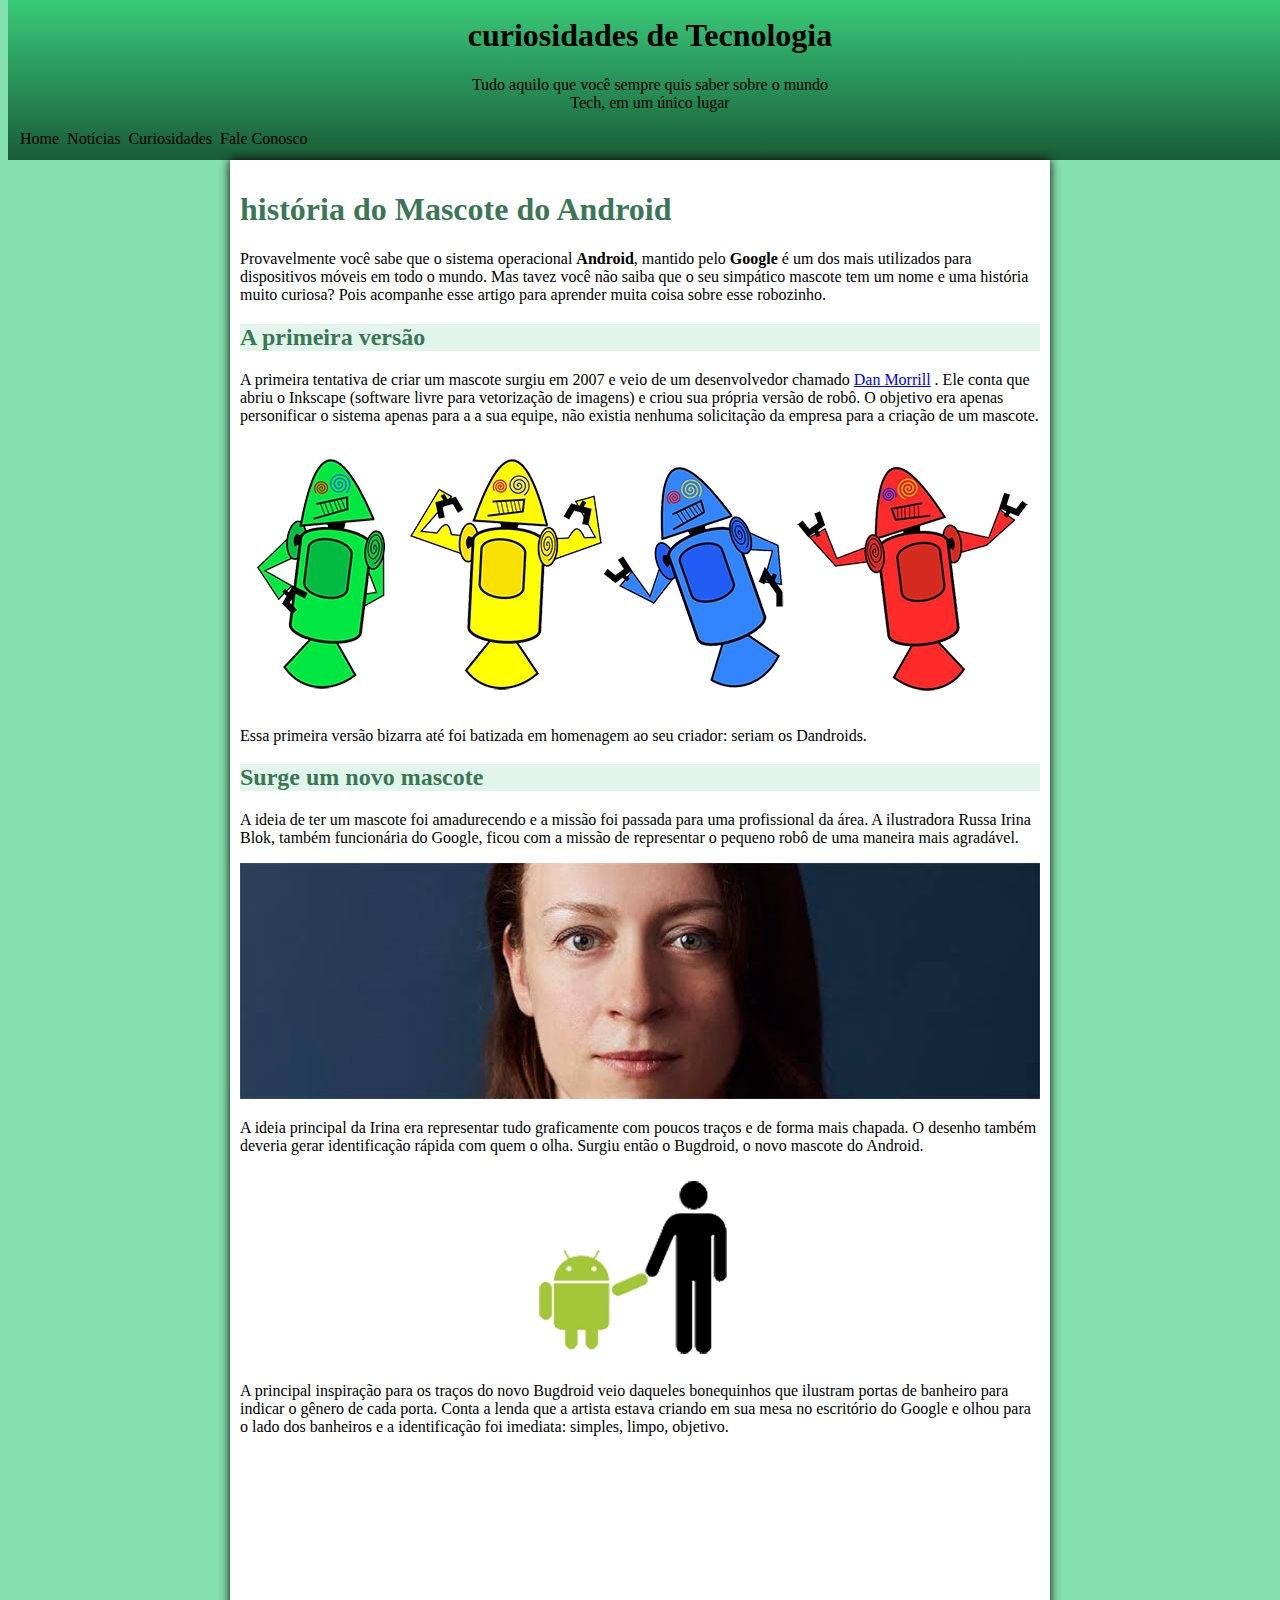
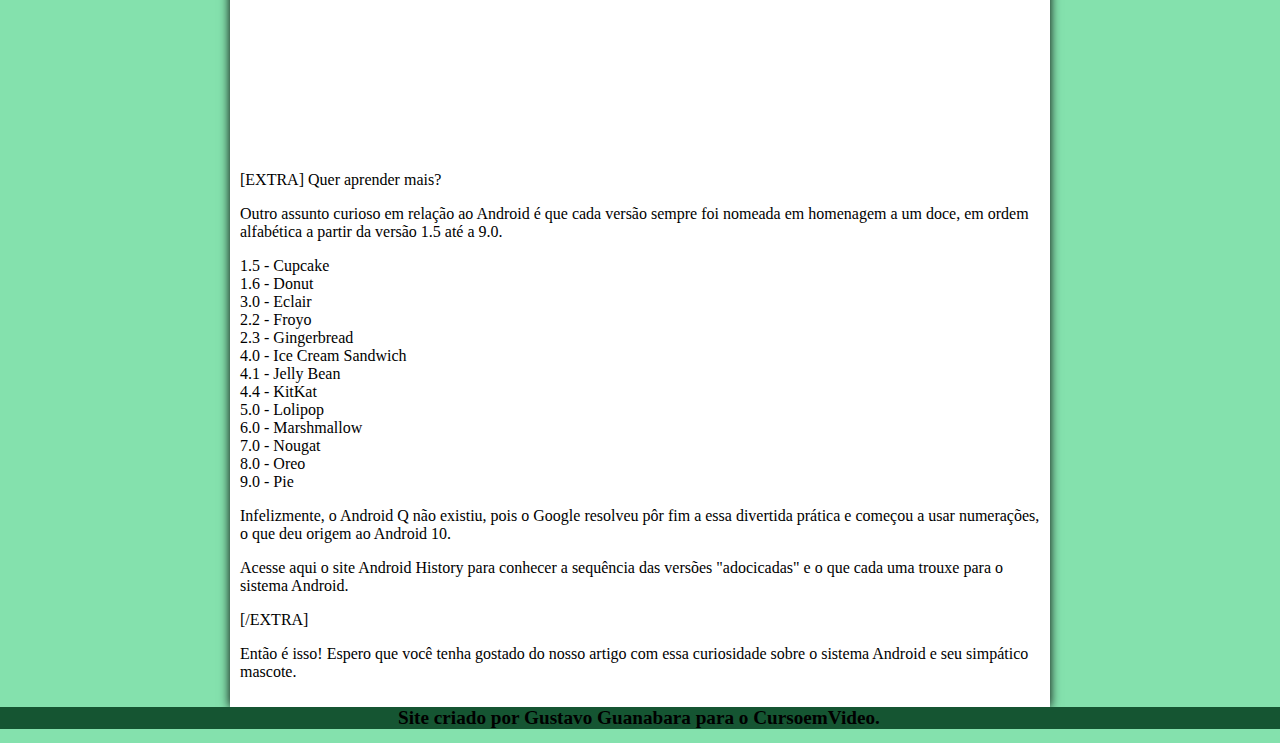
==== docs/index.html @ c7a57149 "pronto" ====
<!DOCTYPE html>
<html lang="pt-br">
<head>
    <link rel="shortcut icon" href="imagens/favicon.ico" type="image/x-icon">
    <link rel="stylesheet" type="text/css" href="stilos.css">
    <meta charset="UTF-8">
    <meta http-equiv="X-UA-Compatible" content="IE=edge">
    <meta name="viewport" content="width=device-width, initial-scale=1.0">
    <title>Android</title>
</head>
<body>
    <main id="parte-cima">
    <h1 class="titulo">curiosidades de Tecnologia</h1>

    <p class="titulo">Tudo aquilo que você sempre quis saber sobre o mundo</br> Tech, em um único lugar</p>
    <div id="botoes">
    
    <li class="go11"><a class="f01" href="index.html">Home</a></li>
    <li class="go11"><a class="f01" href="index.html">Notícias</a></li>
    <li class="go11"><a class="f01" href="index.html">Curiosidades</a></li>
    <li class="go11"><a class="f01" href="index.html">Fale Conosco</a></li>
    </div>
    </main>

    <main id="corpo">
        <h1 class="fundo2">história do Mascote do Android</h1>

        <p>Provavelmente você sabe que o sistema operacional <strong>Android</strong>, mantido pelo <strong>Google</strong> é um dos mais utilizados para dispositivos móveis em todo o mundo. Mas tavez você não saiba que o seu simpático mascote tem um nome e uma história muito curiosa? Pois acompanhe esse artigo para aprender muita coisa sobre esse robozinho.</p>

        <h2 class="fundo">A primeira versão</h2>

        <p>A primeira tentativa de criar um mascote surgiu em 2007 e veio de um desenvolvedor chamado <a href="https://tecnoblog.net/meiobit/arquivo/83259/dan-morrill-produz-apresentacao-de-imagens-simbolizando-o-aumento-do-controle-sobre-o-android/" target="_blank">Dan Morrill</a> . Ele conta que abriu o Inkscape (software livre para vetorização de imagens) e criou sua própria versão de robô. O objetivo era apenas personificar o sistema apenas para a a sua equipe, não existia nenhuma solicitação da empresa para a criação de um mascote.</p>
        <picture>
            <source media="(max-width: 800px)" srcset="imagens/dan-droids-pq.png">
            <img src="imagens/dan-droids.png" alt="não foi possivel carregar a imagem" id="img1">
        </picture>
        <p>Essa primeira versão bizarra até foi batizada em homenagem ao seu criador: seriam os Dandroids.</p>

        <h2 class="fundo">Surge um novo mascote</h2>

        <p>A ideia de ter um mascote foi amadurecendo e a missão foi passada para uma profissional da área. A ilustradora Russa Irina Blok, também funcionária do Google, ficou com a missão de representar o pequeno robô de uma maneira mais agradável.</p>

        <picture>
            <source media="(max-width: 800px)" srcset="imagens/irina-blok-pq.jpg" >
            <img src="imagens/irina-blok.jpg" alt="nao foi possivel carregar a imagem" id="imag2" >
        </picture>
        <p>A ideia principal da Irina era representar tudo graficamente com poucos traços e de forma mais chapada. O desenho também deveria gerar identificação rápida com quem o olha. Surgiu então o Bugdroid, o novo mascote do Android.</p>

        <img src="imagens/bugdroid.png" class="fotoo">
        <p>A principal inspiração para os traços do novo Bugdroid veio daqueles bonequinhos que ilustram portas de banheiro para indicar o gênero de cada porta. Conta a lenda que a artista estava criando em sua mesa no escritório do Google e olhou para o lado dos banheiros e a identificação foi imediata: simples, limpo, objetivo.</p>
        <iframe width="100%" height="315" src="https://www.youtube.com/embed/l2UDgpLz20M" title="YouTube video player" frameborder="0" allow="accelerometer; autoplay; clipboard-write; encrypted-media; gyroscope; picture-in-picture" allowfullscreen></iframe>
        [EXTRA] Quer aprender mais? 

        <p>Outro assunto curioso em relação ao Android é que cada versão sempre foi nomeada em homenagem a um doce, em ordem alfabética a partir da versão 1.5 até a 9.0.</p>

        <li>1.5 - Cupcake</li>
        <li>1.6 - Donut</li>
        <li>3.0 - Eclair</li>
        <li>2.2 - Froyo</li>
        <li>2.3 - Gingerbread</li>
        <li>4.0 - Ice Cream Sandwich</li>
        <li>4.1 - Jelly Bean</li>
        <li>4.4 - KitKat</li>
        <li>5.0 - Lolipop</li>
        <li>6.0 - Marshmallow</li>
        <li>7.0 - Nougat</li>
        <li>8.0 - Oreo</li>
        <li>9.0 - Pie</li>

        <p>Infelizmente, o Android Q não existiu, pois o Google resolveu pôr fim a essa divertida prática e começou a usar numerações, o que deu origem ao Android 10.</p>

        <p>Acesse aqui o site Android History para conhecer a sequência das versões "adocicadas" e o que cada uma trouxe para o sistema Android.</p>
        [/EXTRA]

        <p>Então é isso! Espero que você tenha gostado do nosso artigo com essa curiosidade sobre o sistema Android e seu simpático mascote.</p>
    </main>
    <div class="g01">
        <h1 class="g02">Site criado por Gustavo Guanabara para o CursoemVideo.</h1>
    </div>
</body>
</html>
---- docs/stilos.css ----
@charset "utf-8";


@font-face {
    font-family: 'android';
    src: url('fontes/idroid.otf') format(opentapy);
    font-weight: normal;
}

:root{
    --fonte-p:Arial, Helvetica, sans-serif;
    --fonte-destaq:android;
}

body{
    background-color: #84E1AD;
    font-family: var(--fonte-destaq);
}
main#parte-cima{
    background-image: linear-gradient(to bottom, #3BD47F,#1A5C38);
    top: 100px;
    width: 100%;
    margin-top: -22px;
    padding: 10px;
}
h1.titulo{
    text-align: center;
}
p.titulo{
    text-align: center;
}
main#corpo{
    border-top: 0px;
    min-width:320px;
    max-width: 800px;
    padding: 10px;
    background-color: white;
    margin: auto;
    box-shadow: 0px 0px 10px black;
}
h2.fundo{
    background-color: #E2F5EA;
    color: #3B7756;
}
h1.fundo2{
    color: #3B7756;
}
img#img1{
    width: 100%;
}
img#imag2{
    width: 100%;
}
li.go11{
    display: inline-block;
    border:5px, #3BD47F;
    padding: 2px;
}
li:hover{
    background-color: #3ad47f;
}
a.f01{
    text-decoration: none;
    color: black;
}
img.fotoo{
    display: block;
    margin: auto;
}
div.g01{
    padding: -6px;
    background-color: #155532;
    margin: 0px -8px -14px -10px;
}
h1.g02{
    font-size:1.2em;
    display: block;
    margin: auto;
    text-align: center;
}
li{
    display: block;
}
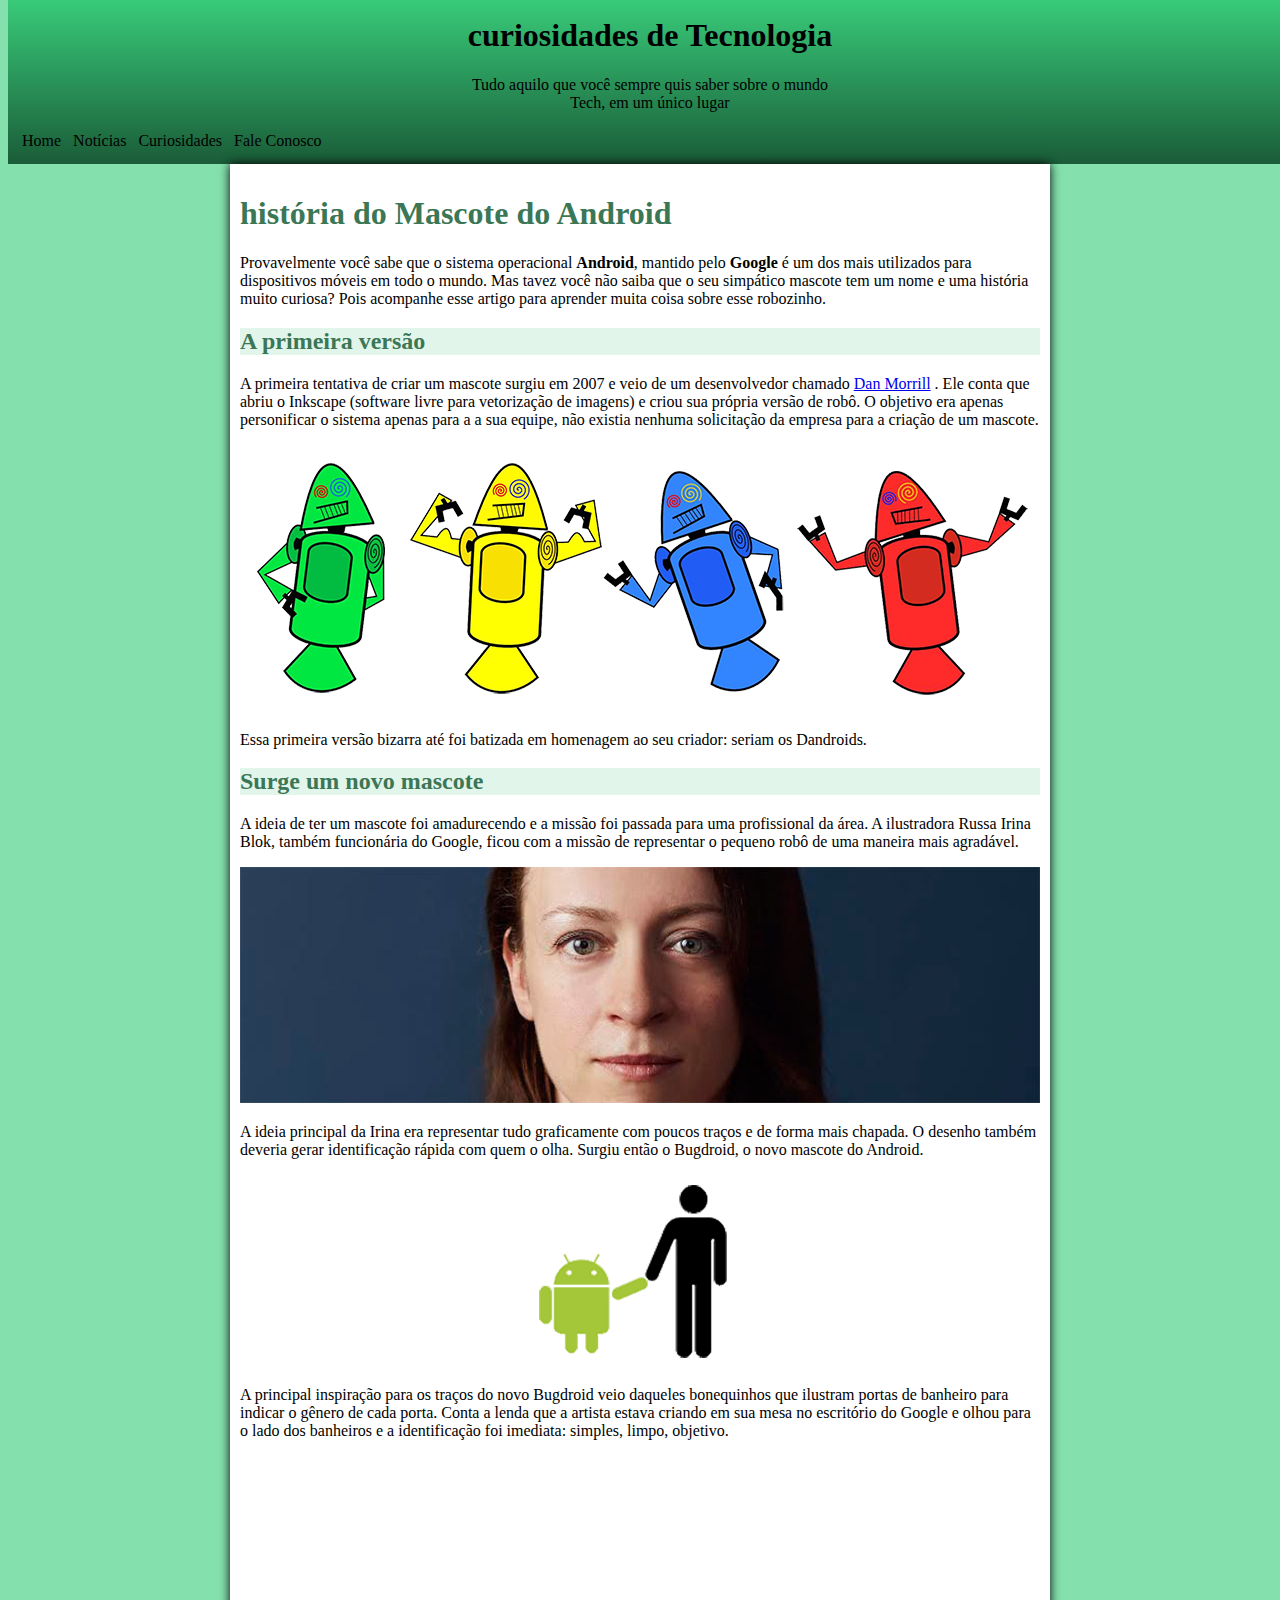
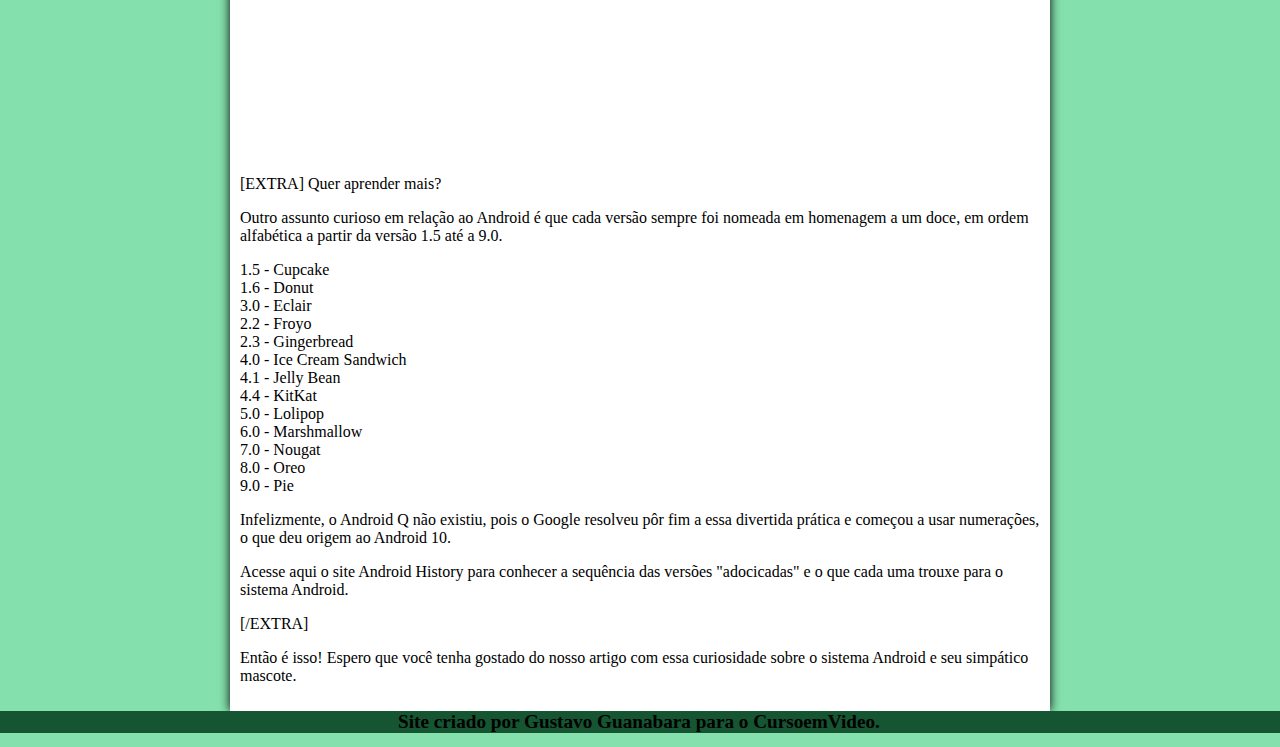
==== commit 48ba475a: "mudança de cor" ====
--- a/docs/index.html
+++ b/docs/index.html
@@ -53,19 +53,19 @@
 
         <p>Outro assunto curioso em relação ao Android é que cada versão sempre foi nomeada em homenagem a um doce, em ordem alfabética a partir da versão 1.5 até a 9.0.</p>
 
-        <li>1.5 - Cupcake</li>
-        <li>1.6 - Donut</li>
-        <li>3.0 - Eclair</li>
-        <li>2.2 - Froyo</li>
-        <li>2.3 - Gingerbread</li>
-        <li>4.0 - Ice Cream Sandwich</li>
-        <li>4.1 - Jelly Bean</li>
-        <li>4.4 - KitKat</li>
-        <li>5.0 - Lolipop</li>
-        <li>6.0 - Marshmallow</li>
-        <li>7.0 - Nougat</li>
-        <li>8.0 - Oreo</li>
-        <li>9.0 - Pie</li>
+        <li id="obj">1.5 - Cupcake</li>
+        <li id="obj">1.6 - Donut</li>
+        <li id="obj">3.0 - Eclair</li>
+        <li id="obj">2.2 - Froyo</li>
+        <li id="obj">2.3 - Gingerbread</li>
+        <li id="obj">4.0 - Ice Cream Sandwich</li>
+        <li id="obj">4.1 - Jelly Bean</li>
+        <li id="obj">4.4 - KitKat</li>
+        <li id="obj">5.0 - Lolipop</li>
+        <li id="obj">6.0 - Marshmallow</li>
+        <li id="obj">7.0 - Nougat</li>
+        <li id="obj">8.0 - Oreo</li>
+        <li id="obj">9.0 - Pie</li>
 
         <p>Infelizmente, o Android Q não existiu, pois o Google resolveu pôr fim a essa divertida prática e começou a usar numerações, o que deu origem ao Android 10.</p>
 
--- a/docs/stilos.css
+++ b/docs/stilos.css
@@ -31,7 +31,7 @@
 }
 main#corpo{
     border-top: 0px;
-    min-width:320px;
+    min-width:310px;
     max-width: 800px;
     padding: 10px;
     background-color: white;
@@ -54,14 +54,18 @@
 li.go11{
     display: inline-block;
     border:5px, #3BD47F;
-    padding: 2px;
+    padding: 4px;
 }
 li:hover{
-    background-color: #3ad47f;
+    background-color: #525654;
+    color: white;
 }
 a.f01{
     text-decoration: none;
     color: black;
+}
+a:hover{
+    color: white;
 }
 img.fotoo{
     display: block;
@@ -80,4 +84,5 @@
 }
 li{
     display: block;
-}+}
+
